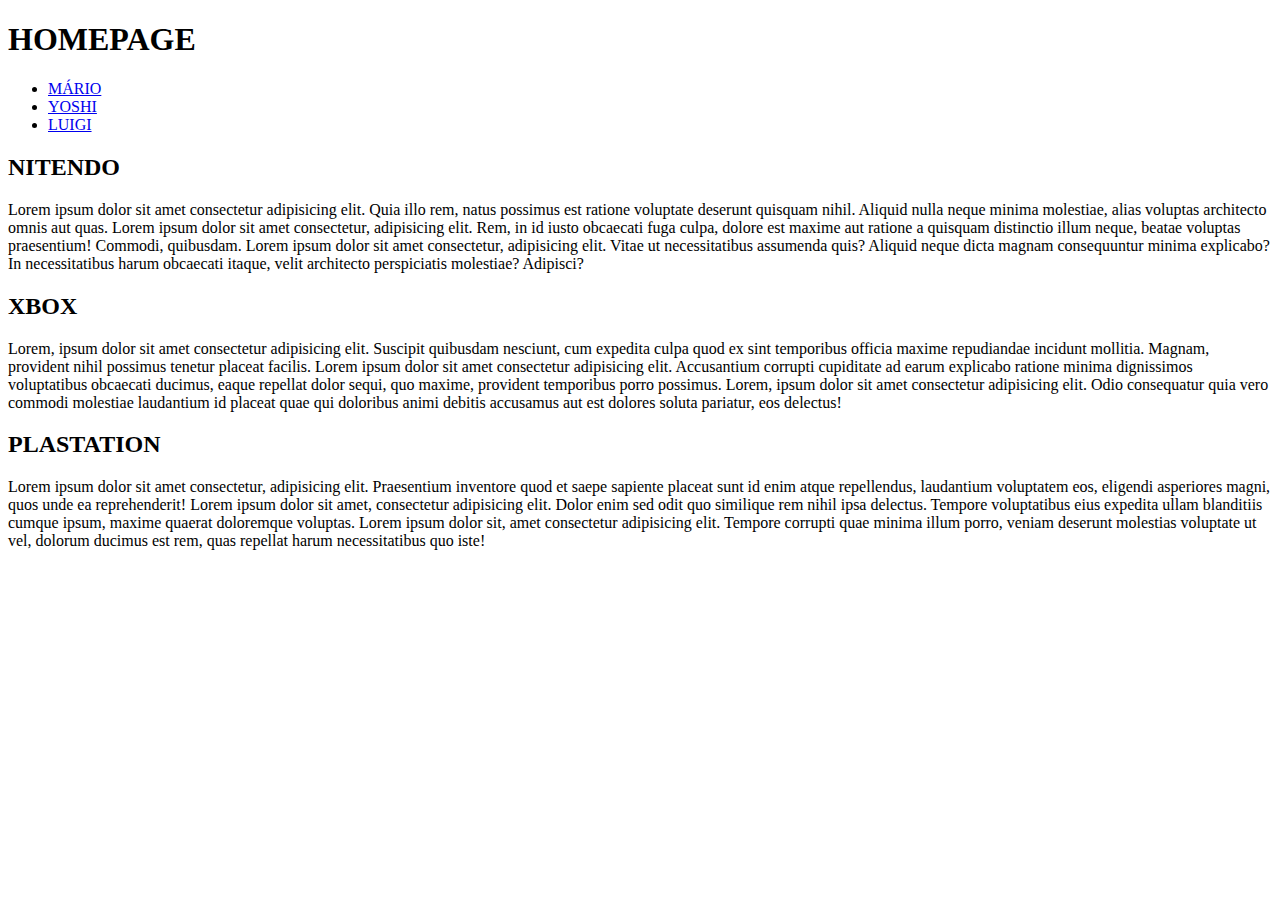
==== atv01/index.html @ 286f255d "first commit" ====
<!DOCTYPE html>
<html lang="pt-br">
    <head>
        <meta charset="UTF-8">
        <meta http-equiv="X-UA-Compatible" content="IE=edge">
        <meta name="viewport" content="width=device-width, initial-scale=1.0">
        <title>SUPER MÁRIO BROS</title>
    </head>
    <body>
        <h1>HOMEPAGE</h1>
        <nav>
            <ul>
                <li><a href="./files/images.html"target="_blank">MÁRIO</a></li>
                <li><a href="./contact.html"target="_blank">YOSHI</a></li>
                <li><a href="./index.html"target="_blank">LUIGI</a></li>
            </ul>
        </nav>

        <h2>NITENDO</h2>
            <p>
                Lorem ipsum dolor sit amet consectetur adipisicing elit. Quia illo rem, natus possimus est ratione voluptate
                deserunt quisquam nihil. Aliquid nulla neque minima molestiae, alias voluptas architecto omnis aut quas.
                Lorem ipsum dolor sit amet consectetur, adipisicing elit. Rem, in id iusto obcaecati fuga culpa, dolore est maxime
                aut ratione a quisquam distinctio illum neque, beatae voluptas praesentium! Commodi, quibusdam.
                Lorem ipsum dolor sit amet consectetur, adipisicing elit. Vitae ut necessitatibus assumenda quis? Aliquid neque
                dicta magnam consequuntur minima explicabo? In necessitatibus harum obcaecati itaque, velit architecto perspiciatis
                molestiae? Adipisci?
            </p>

        <h2>XBOX</h2>
            <p>
                Lorem, ipsum dolor sit amet consectetur adipisicing elit. Suscipit quibusdam nesciunt, cum expedita culpa quod ex
                sint temporibus officia maxime repudiandae incidunt mollitia. Magnam, provident nihil possimus tenetur placeat
                facilis.
                Lorem ipsum dolor sit amet consectetur adipisicing elit. Accusantium corrupti cupiditate ad earum explicabo ratione
                minima dignissimos voluptatibus obcaecati ducimus, eaque repellat dolor sequi, quo maxime, provident temporibus
                porro possimus.
                Lorem, ipsum dolor sit amet consectetur adipisicing elit. Odio consequatur quia vero commodi molestiae laudantium id
                placeat quae qui doloribus animi debitis accusamus aut est dolores soluta pariatur, eos delectus!
            </p>

        <h2>PLASTATION</h2>
            <p>
                Lorem ipsum dolor sit amet consectetur, adipisicing elit. Praesentium inventore quod et saepe sapiente placeat sunt
                id enim atque repellendus, laudantium voluptatem eos, eligendi asperiores magni, quos unde ea reprehenderit!
                Lorem ipsum dolor sit amet, consectetur adipisicing elit. Dolor enim sed odit quo similique rem nihil ipsa delectus.
                Tempore voluptatibus eius expedita ullam blanditiis cumque ipsum, maxime quaerat doloremque voluptas.
                Lorem ipsum dolor sit, amet consectetur adipisicing elit. Tempore corrupti quae minima illum porro, veniam deserunt
                molestias voluptate ut vel, dolorum ducimus est rem, quas repellat harum necessitatibus quo iste!
            </p>
    </body>
</html>
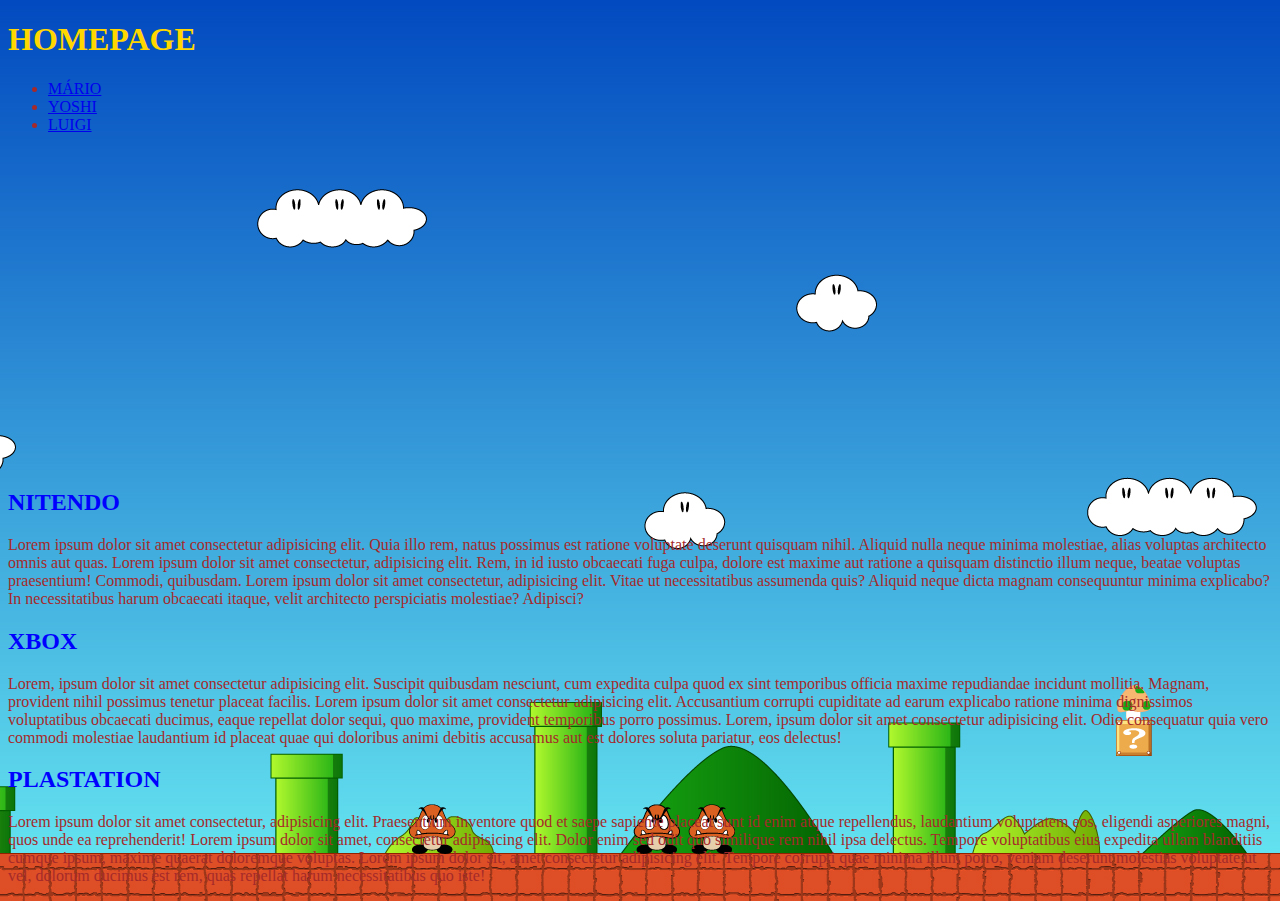
==== commit d194179d: "Ajustes de css" ====
--- a/atv01/index.html
+++ b/atv01/index.html
@@ -1,52 +1,74 @@
 <!DOCTYPE html>
 <html lang="pt-br">
-    <head>
-        <meta charset="UTF-8">
-        <meta http-equiv="X-UA-Compatible" content="IE=edge">
-        <meta name="viewport" content="width=device-width, initial-scale=1.0">
-        <title>SUPER MÁRIO BROS</title>
-    </head>
-    <body>
-        <h1>HOMEPAGE</h1>
-        <nav>
-            <ul>
-                <li><a href="./files/images.html"target="_blank">MÁRIO</a></li>
-                <li><a href="./contact.html"target="_blank">YOSHI</a></li>
-                <li><a href="./index.html"target="_blank">LUIGI</a></li>
-            </ul>
-        </nav>
 
-        <h2>NITENDO</h2>
-            <p>
-                Lorem ipsum dolor sit amet consectetur adipisicing elit. Quia illo rem, natus possimus est ratione voluptate
-                deserunt quisquam nihil. Aliquid nulla neque minima molestiae, alias voluptas architecto omnis aut quas.
-                Lorem ipsum dolor sit amet consectetur, adipisicing elit. Rem, in id iusto obcaecati fuga culpa, dolore est maxime
-                aut ratione a quisquam distinctio illum neque, beatae voluptas praesentium! Commodi, quibusdam.
-                Lorem ipsum dolor sit amet consectetur, adipisicing elit. Vitae ut necessitatibus assumenda quis? Aliquid neque
-                dicta magnam consequuntur minima explicabo? In necessitatibus harum obcaecati itaque, velit architecto perspiciatis
-                molestiae? Adipisci?
-            </p>
+<head>
+    <meta charset="UTF-8">
+    <meta http-equiv="X-UA-Compatible" content="IE=edge">
+    <meta name="viewport" content="width=device-width, initial-scale=1.0">
+    <link rel="stylesheet" href="./style.css">
+    <title>SUPER MÁRIO BROS</title>
+</head>
 
-        <h2>XBOX</h2>
-            <p>
-                Lorem, ipsum dolor sit amet consectetur adipisicing elit. Suscipit quibusdam nesciunt, cum expedita culpa quod ex
-                sint temporibus officia maxime repudiandae incidunt mollitia. Magnam, provident nihil possimus tenetur placeat
-                facilis.
-                Lorem ipsum dolor sit amet consectetur adipisicing elit. Accusantium corrupti cupiditate ad earum explicabo ratione
-                minima dignissimos voluptatibus obcaecati ducimus, eaque repellat dolor sequi, quo maxime, provident temporibus
-                porro possimus.
-                Lorem, ipsum dolor sit amet consectetur adipisicing elit. Odio consequatur quia vero commodi molestiae laudantium id
-                placeat quae qui doloribus animi debitis accusamus aut est dolores soluta pariatur, eos delectus!
-            </p>
+<body>
+    <h1>HOMEPAGE</h1>
+    <nav>
+        <ul>
+            <li><a href="./files/images.html" target="_blank">MÁRIO</a></li>
+            <li><a href="./contact.html" target="_blank">YOSHI</a></li>
+            <li><a href="./index.html" target="_blank">LUIGI</a></li>
+        </ul>
+    </nav>
 
-        <h2>PLASTATION</h2>
-            <p>
-                Lorem ipsum dolor sit amet consectetur, adipisicing elit. Praesentium inventore quod et saepe sapiente placeat sunt
-                id enim atque repellendus, laudantium voluptatem eos, eligendi asperiores magni, quos unde ea reprehenderit!
-                Lorem ipsum dolor sit amet, consectetur adipisicing elit. Dolor enim sed odit quo similique rem nihil ipsa delectus.
-                Tempore voluptatibus eius expedita ullam blanditiis cumque ipsum, maxime quaerat doloremque voluptas.
-                Lorem ipsum dolor sit, amet consectetur adipisicing elit. Tempore corrupti quae minima illum porro, veniam deserunt
-                molestias voluptate ut vel, dolorum ducimus est rem, quas repellat harum necessitatibus quo iste!
-            </p>
-    </body>
+    <iframe 
+        width="560" 
+        height="315" 
+        src="https://www.youtube.com/embed/r1XJkif55pY" 
+        title="YouTube video player"
+        frameborder="0"
+        allow="accelerometer; autoplay; clipboard-write; encrypted-media; gyroscope; picture-in-picture; web-share"
+        allowfullscreen>
+    </iframe>
+
+    <h2>NITENDO</h2>
+        <p>
+            Lorem ipsum dolor sit amet consectetur adipisicing elit. Quia illo rem, natus possimus est ratione voluptate
+            deserunt quisquam nihil. Aliquid nulla neque minima molestiae, alias voluptas architecto omnis aut quas.
+            Lorem ipsum dolor sit amet consectetur, adipisicing elit. Rem, in id iusto obcaecati fuga culpa, dolore est
+            maxime
+            aut ratione a quisquam distinctio illum neque, beatae voluptas praesentium! Commodi, quibusdam.
+            Lorem ipsum dolor sit amet consectetur, adipisicing elit. Vitae ut necessitatibus assumenda quis? Aliquid neque
+            dicta magnam consequuntur minima explicabo? In necessitatibus harum obcaecati itaque, velit architecto
+            perspiciatis
+            molestiae? Adipisci?
+        </p>
+
+    <h2>XBOX</h2>
+        <p>
+            Lorem, ipsum dolor sit amet consectetur adipisicing elit. Suscipit quibusdam nesciunt, cum expedita culpa quod
+            ex
+            sint temporibus officia maxime repudiandae incidunt mollitia. Magnam, provident nihil possimus tenetur placeat
+            facilis.
+            Lorem ipsum dolor sit amet consectetur adipisicing elit. Accusantium corrupti cupiditate ad earum explicabo
+            ratione
+            minima dignissimos voluptatibus obcaecati ducimus, eaque repellat dolor sequi, quo maxime, provident temporibus
+            porro possimus.
+            Lorem, ipsum dolor sit amet consectetur adipisicing elit. Odio consequatur quia vero commodi molestiae
+            laudantium id
+            placeat quae qui doloribus animi debitis accusamus aut est dolores soluta pariatur, eos delectus!
+        </p>
+
+    <h2>PLASTATION</h2>
+        <p>
+            Lorem ipsum dolor sit amet consectetur, adipisicing elit. Praesentium inventore quod et saepe sapiente placeat
+            sunt
+            id enim atque repellendus, laudantium voluptatem eos, eligendi asperiores magni, quos unde ea reprehenderit!
+            Lorem ipsum dolor sit amet, consectetur adipisicing elit. Dolor enim sed odit quo similique rem nihil ipsa
+            delectus.
+            Tempore voluptatibus eius expedita ullam blanditiis cumque ipsum, maxime quaerat doloremque voluptas.
+            Lorem ipsum dolor sit, amet consectetur adipisicing elit. Tempore corrupti quae minima illum porro, veniam
+            deserunt
+            molestias voluptate ut vel, dolorum ducimus est rem, quas repellat harum necessitatibus quo iste!
+        </p>
+</body>
+
 </html>--- a/atv01/style.css
+++ b/atv01/style.css
@@ -0,0 +1,20 @@
+body {
+    font-family: Georgia, 'Times New Roman', Times, serif;
+    background-image: url(./files/fundo.jpg);
+    background-position: top right;
+    background-repeat: no-repeat;
+}
+h1 {
+    color: gold;
+}
+
+ul li{
+    color: brown;
+}
+
+h2{
+    color: blue;
+}
+p {
+    color: brown;
+}
